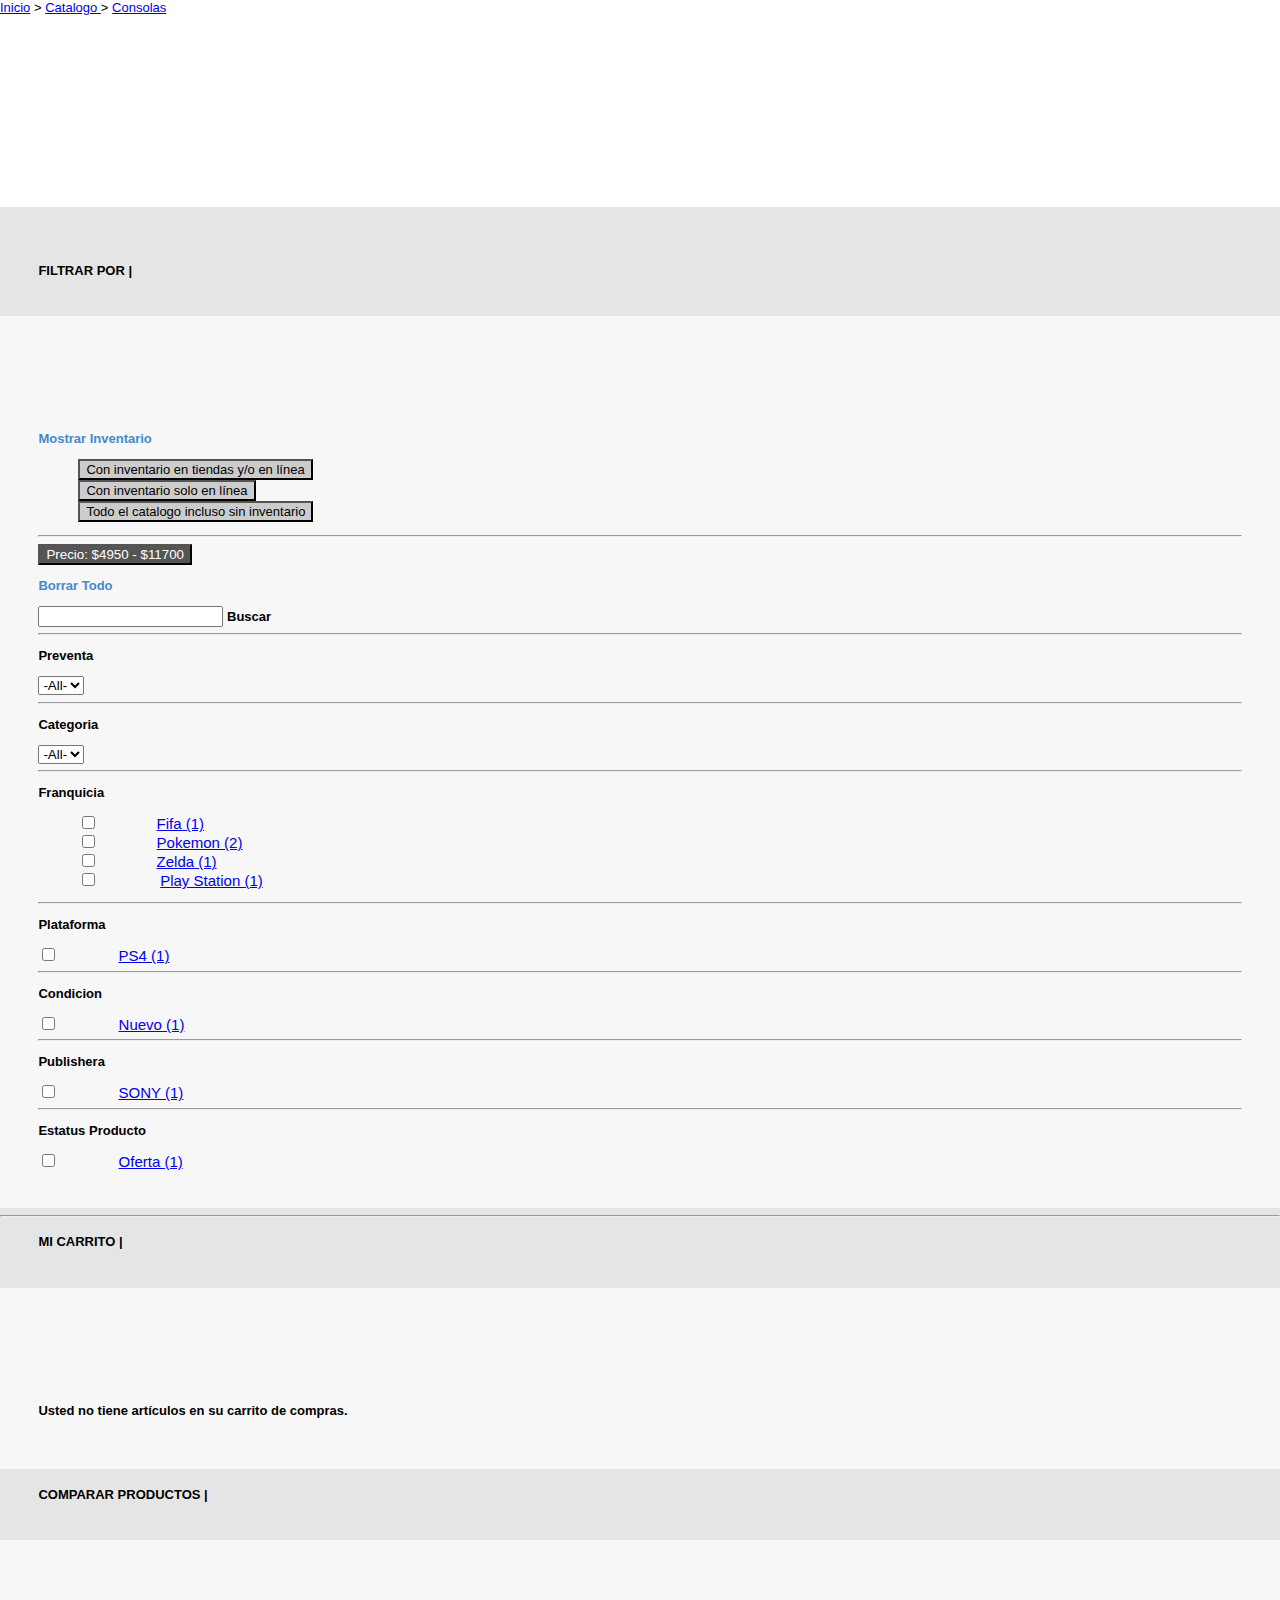
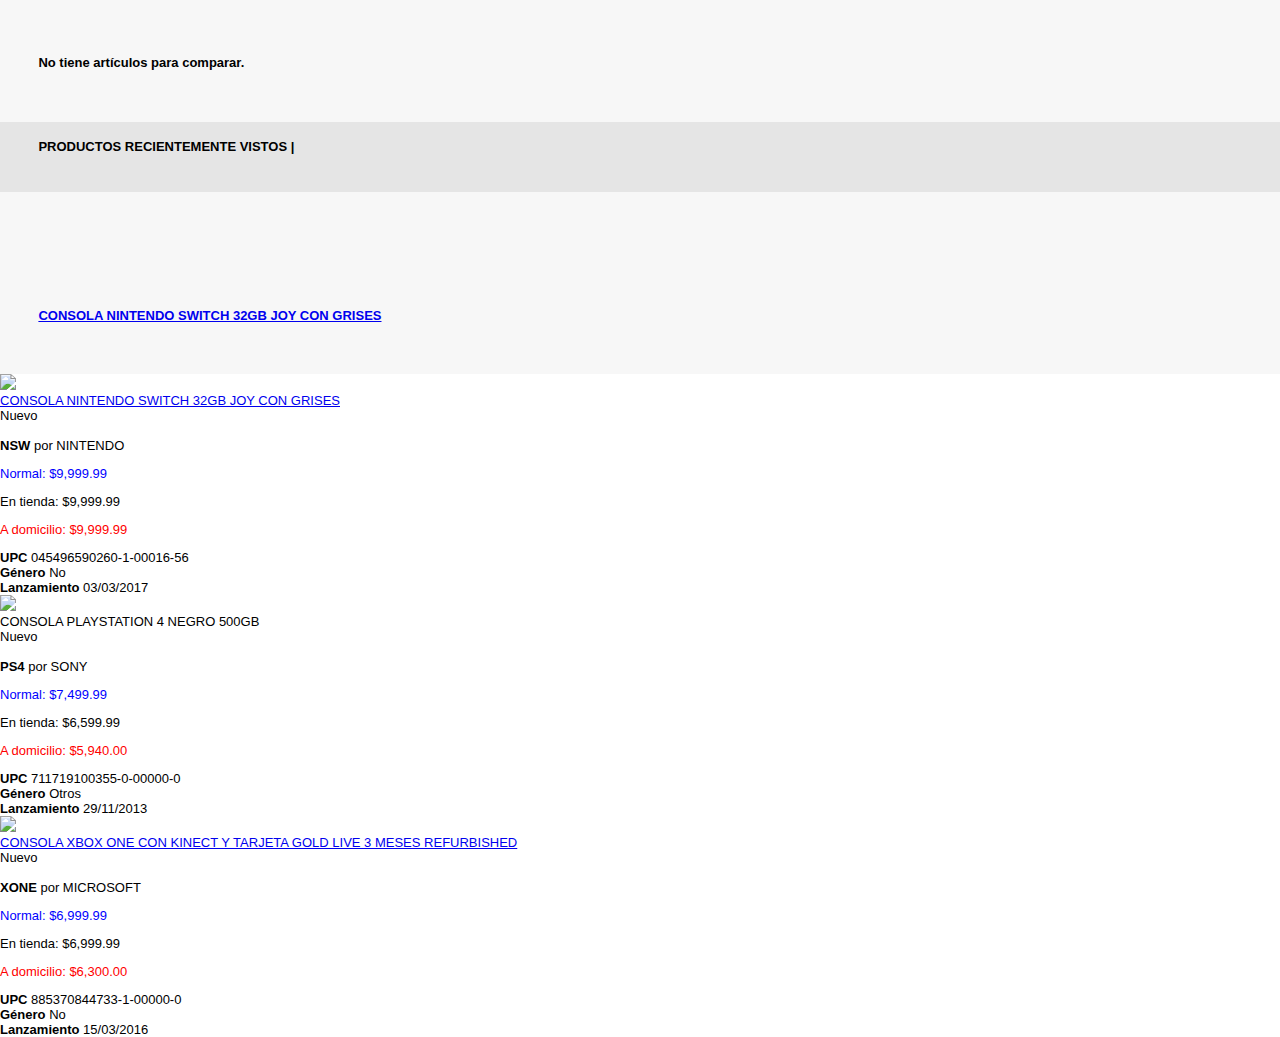
==== catalogo.html @ 27a7de3e "Merge pull request #27 from rossy80/Rossy" ====
<!DOCTYPE html>
<html>

<head>
  <meta name="viewport" content="width=device-width, initial-scale=1.0">
  <meta http-equiv="X-UA-Compatible" content="ie=edge">
  <meta charset="utf-8">
  <link rel="stylesheet" href="css/bootstrap.min.css">
  <link rel="stylesheet" href="css/catalogo.css">
  <title></title>
</head>

<body>
  <div class="container">
    <div class="row">
      <div class="col-md-3">
        <div class="resulBusqueda mb">
          <span><a href="http://gameplanet.com/">Inicio</a><span> > </span></span>
          <span><a href="#"> Catalogo </a><span> > </span></span>
          <span><a href="#"> Consolas</a></span>
        </div>
        <div class="busqueda defaul">
          <div class="pl">
            <h4>FILTRAR POR    | </h4>
          </div>
          <div class="muestra">
            <p class="azul">Mostrar Inventario</p>
            <ul class="nav nav-pills nav-stacked">
              <li role="presentation"><button class="btn btn-default btn-block hel">Con inventario en tiendas y/o en línea</button></li>
              <li role="presentation"><button class="btn btn-default btn-block hel">Con inventario solo en línea</button></li>
              <li role="presentation"><button class="btn btn-default btn-block hel">Todo el catalogo incluso sin inventario</button></li>
            </ul>
            <hr>
            <button class="btn btn-block btn-reverse black">Precio: $4950 - $11700</button><br>
            <p class="azul"> Borrar Todo</p>
            <div class="input-group">
              <input type="text" class="form-control" aria-describedby="basic-addon2">
              <span class="input-group-addon" id="basic-addon2">Buscar</span>
            </div>
            <hr>
            <p class="preven"> Preventa</p>
            <select name="" id="" class="dropdown">
              <option value="-All-">-All-</option>
            </select>
            <hr>
            <p class="preven"> Categoria</p>
            <select name="" id="" class="dropdown">
              <option value="-All-">-All-</option>
            </select>
            <hr>
            <p> Franquicia</p>
            <ul class="list-group">
              <li><input type="checkbox"><a href="#">Fifa (1)</a></li>
              <li><input type="checkbox" ><a href="#">Pokemon (2)</a></li>
              <li><input type="checkbox"><a href="#">Zelda (1)</a></li>
              <li><input type="checkbox"> <a href="#">Play Station (1)</a></li>
            </ul>
            <hr>
            <p> Plataforma</p>
            <input type="checkbox"><a href="#">PS4 (1)</a>
            <hr>
            <p> Condicion</p>
            <input type="checkbox"><a href="#">Nuevo (1)</a>
            <hr>
            <p> Publishera</p>
            <input type="checkbox"><a href="#">SONY (1)</a>
            <hr>
            <p> Estatus Producto</p>
            <input type="checkbox"><a href="#">Oferta (1)</a>
          </div>
          <hr>
          <div class="pl">
            <h4>MI CARRITO | </h4>
          </div>
          <div class="muestra">
            <p>Usted no tiene artículos en su carrito de compras.</p>
          </div>
          <div class="pl">
            <h4>COMPARAR PRODUCTOS | </h4>
          </div>
          <div class="muestra">
            <p>No tiene artículos para comparar.</p>
          </div>
          <div class="pl">
            <h4>PRODUCTOS RECIENTEMENTE VISTOS | </h4>
          </div>
          <div class="muestra">
            <p><a href="#">CONSOLA NINTENDO SWITCH 32GB JOY CON GRISES</a></p>
          </div>
        </div>
      </div>
      <!--Seccion productos-->
      <div class="row-container">
        <div class="col-md-3">
          <img src="img/tnintendo.jpg">
          <div class="row">
            <span><a href="http://gameplanet.com/consola-nintendo-switch-con-joy-con-gris.html">CONSOLA NINTENDO SWITCH 32GB JOY CON GRISES</a></span>
            <div>
              <label>Nuevo</label>
            </div>
            <br>
            <span><strong>NSW</strong></span>
            <span>por NINTENDO</span>
            <div class="space"></div>
            <div>
              <div>
                <div>
                  <p class="precioNormal">
                    <span>Normal:</span>
                    <span> $9,999.99 </span>
                  </p>
                  <p>
                    <span>En tienda: </span>
                    <span> $9,999.99 </span>
                  </p>
                  <p class="aDomicilio">
                    <span>A domicilio:</span>
                    <span>
                      <span>$9,999.99</span>
                    </span>
                  </p>
                </div>
              </div>
            </div>
            <div>
              <strong>UPC</strong>
               045496590260-1-00016-56
              <br>
              <strong>Género</strong>
               No
              <br>
              <strong>Lanzamiento</strong>
               03/03/2017
              <br>
            </div>
          </div>
        </div>
        <div class="col-md-3">
          <img src="img/ps4.jpg">
          <div class="row">
            <span><a <href="http://gameplanet.com/catalogo/consolas/hardware/consola-playstation-4-negro-500gb-ps4.html">CONSOLA PLAYSTATION 4 NEGRO 500GB</a></span>
            <div>
              <label>Nuevo</label>
            </div>
            <br>
            <span><strong>PS4</strong></span>
                <span>por SONY</span>
                <div class="space"></div>
                <div>
                  <div>
                    <div>
                      <p class="precioNormal">
                        <span>Normal:</span>
                        <span> $7,499.99 </span>
                      </p>
                      <p>
                        <span>En tienda: </span>
                        <span> $6,599.99 </span>
                      </p>
                      <p class="aDomicilio">
                        <span>A domicilio:</span>
                        <span>
                          <span>$5,940.00</span>
                        </span>
                      </p>
                    </div>
                  </div>
                </div>
                <div>
                  <strong>UPC</strong>
                   711719100355-0-00000-0
                  <br>
                  <strong>Género</strong>
                   Otros
                  <br>
                  <strong>Lanzamiento</strong>
                   29/11/2013
                  <br>
                </div>
              </div>
            </div>
        <div class="col-md-3">
          <img src="img/xbox one descripcion 2.jpg">
          <div class="row">
            <span><a href="http://gameplanet.com/catalogo/consolas/hardware/consola-xbox-one-con-kinect-y-tarjeta-gold-live-3-meses-refurbished-xone.html">CONSOLA XBOX ONE CON KINECT Y TARJETA GOLD LIVE 3 MESES REFURBISHED</a></span>
            <div>
              <label>Nuevo</label>
            </div>
            <br>
            <span><strong>XONE</strong></span>
            <span>por MICROSOFT</span>
            <div class="space"></div>
            <div>
              <div>
                <div>
                  <p class="precioNormal">
                  <span>Normal:</span>
                  <span> $6,999.99 </span>
                </p>
                <p>
                  <span>En tienda: </span>
                  <span> $6,999.99 </span>
                </p>
                <p class="aDomicilio">
                  <span>A domicilio:</span>
                  <span>
                    <span>$6,300.00</span>
                  </span>
                </p>
              </div>
            </div>
          </div>
          <div>
            <strong>UPC</strong> 885370844733-1-00000-0
            <br>
            <strong>Género</strong>
            No
            <br>
            <strong>Lanzamiento</strong> 15/03/2016
            <br>
          </div>
          </div>
        </div>
      </div>
    </div>
  </div>
</body>

</html>
---- css/catalogo.css ----
body {
  font-family: helvetica;
  padding: 0;
  margin: 0;
  font-size: 13px;
}

.defaul {
  background-color: #E5E5E5;
  padding-top: 3%;
  font-weight: bold;
}
 .azul {
   color: #428BCA;
 }
.muestra {
  padding: 3%;
  background-color: #F7F7F7;
  margin-top: 3%;
  padding-top: 8%;
}

li {
  list-style: none;
}

input+ a {
  font-weight: normal;
  margin-left: 5%;
  font-size: 15px
}

.pl {
  padding-left: 3%;
}

.black {
  background-color: #555555;
  color: #fff;
}

.hel {
  font-size: 13px;
  background-color: #CCCCCC;
}

.mb {
  margin-bottom: 15%;
}

.precioNormal{
  color: blue;
}

.aDomicilio{
  color: red;
}
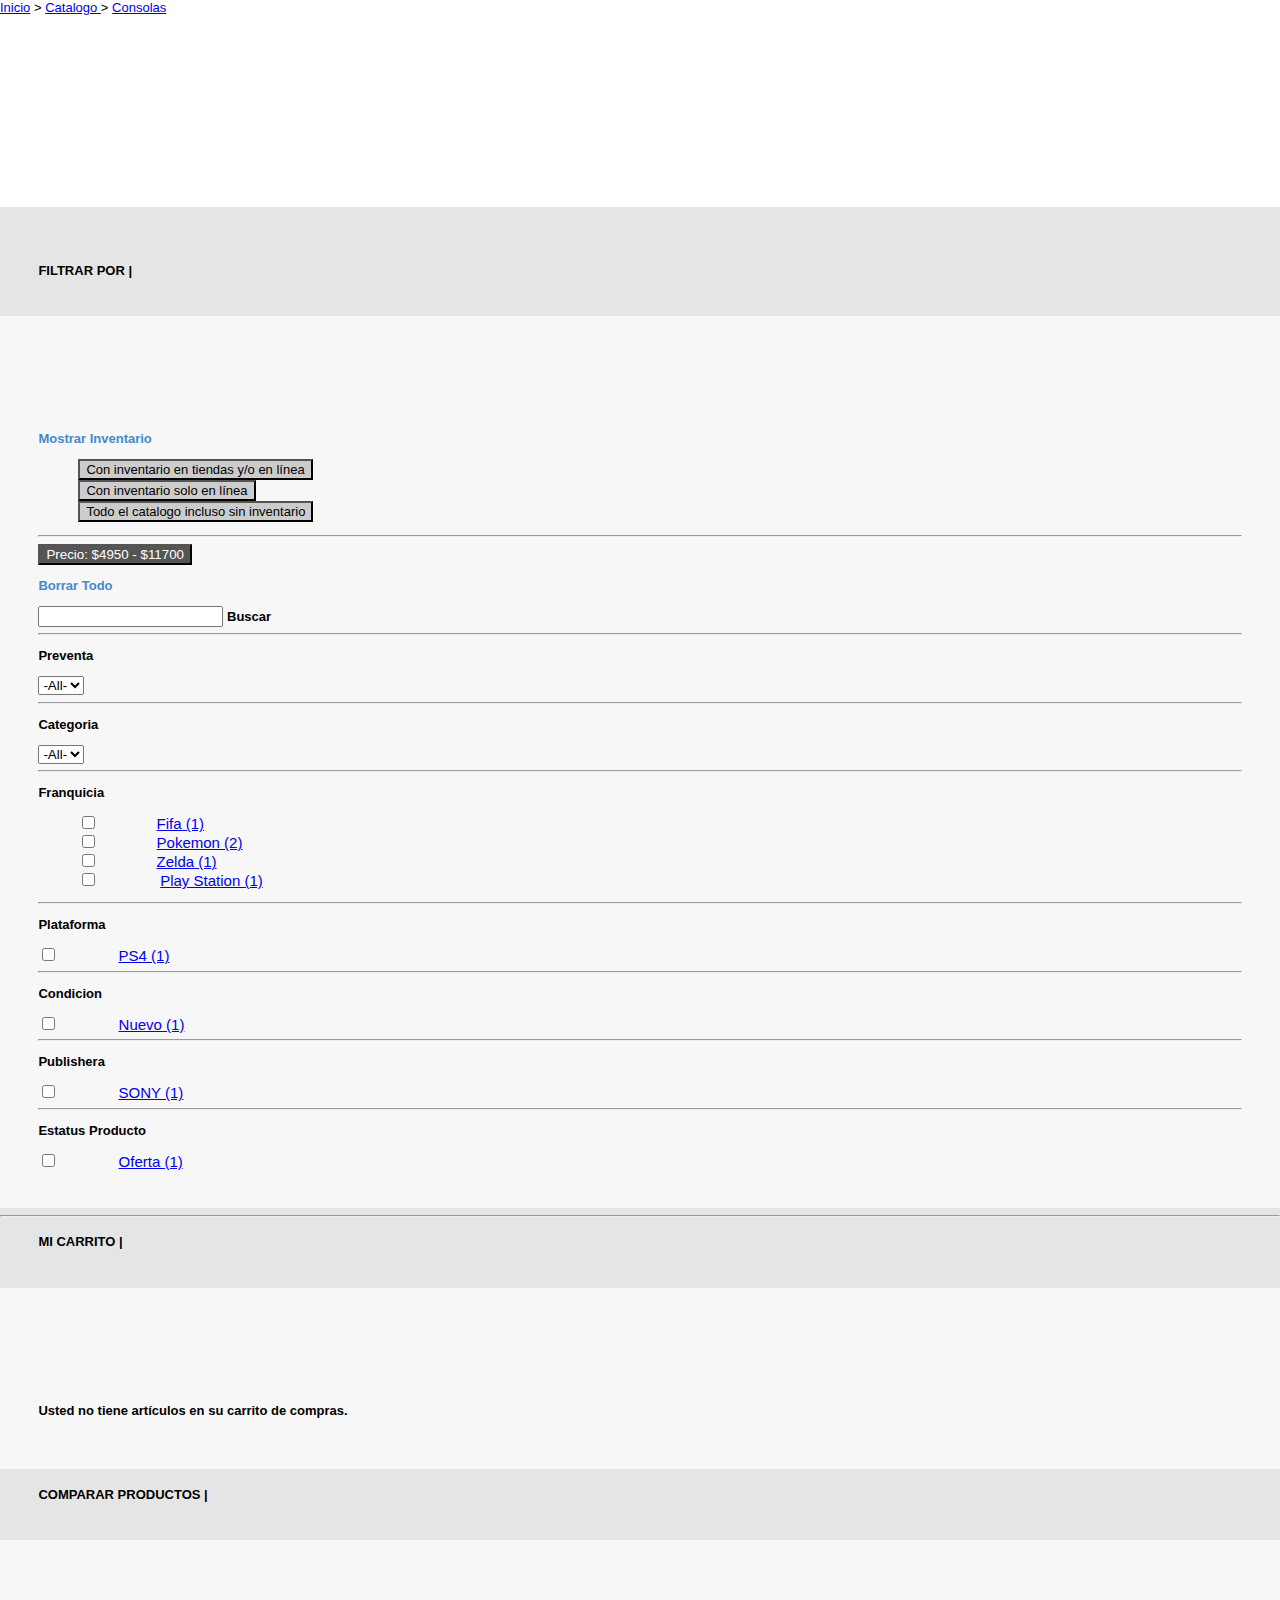
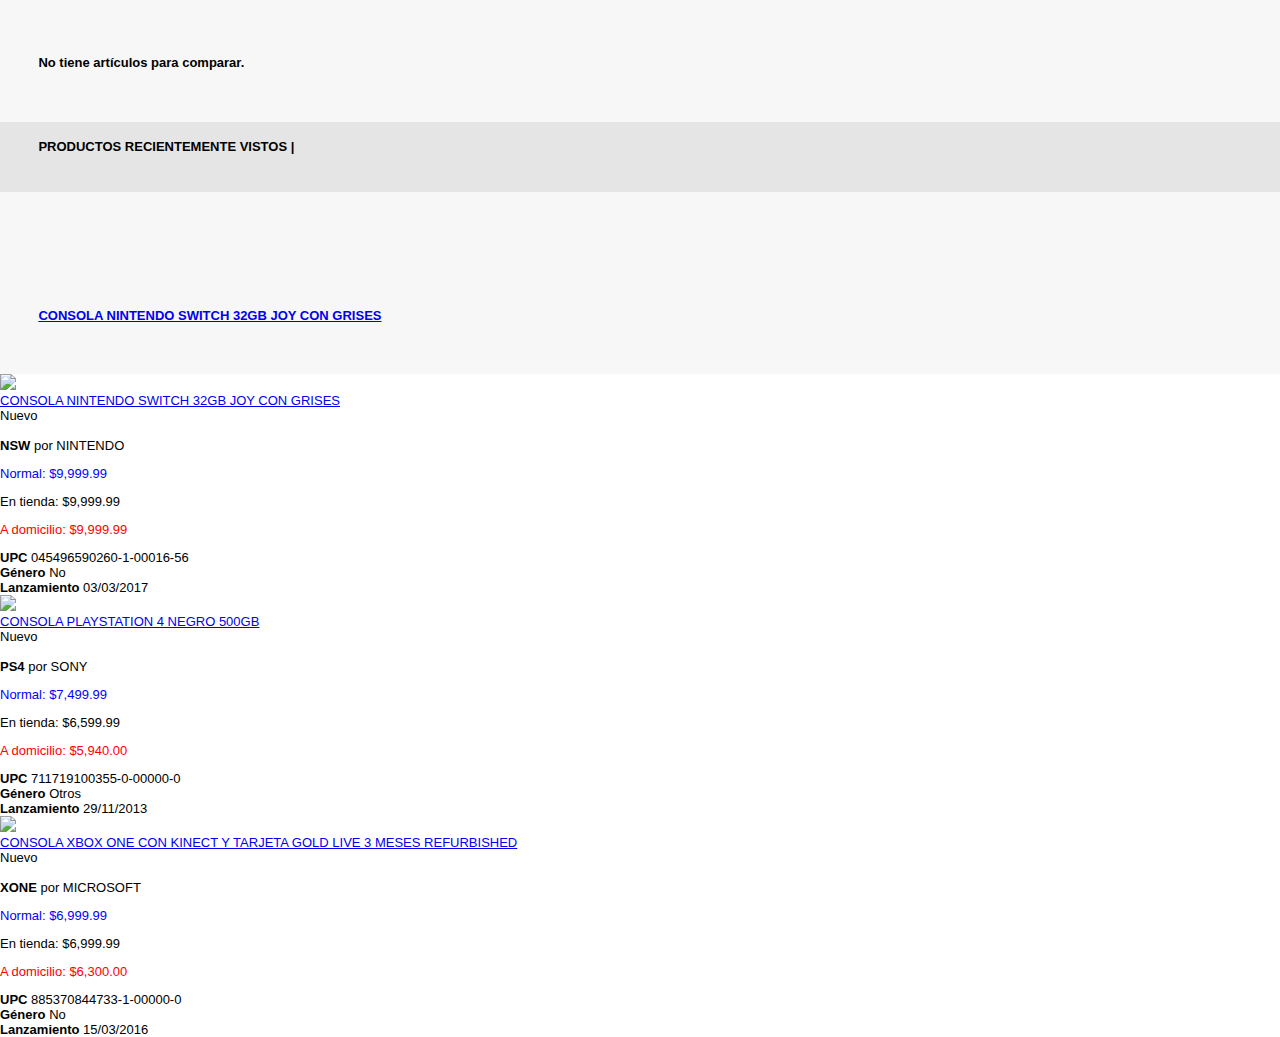
==== commit e2fec6b2: "Merge pull request #29 from NohemiBarrera/mimi" ====
--- a/catalogo.html
+++ b/catalogo.html
@@ -94,7 +94,7 @@
         <div class="col-md-3">
           <img src="img/tnintendo.jpg">
           <div class="row">
-            <span><a href="http://gameplanet.com/consola-nintendo-switch-con-joy-con-gris.html">CONSOLA NINTENDO SWITCH 32GB JOY CON GRISES</a></span>
+            <span><a href="detalle.html">CONSOLA NINTENDO SWITCH 32GB JOY CON GRISES</a></span>
             <div>
               <label>Nuevo</label>
             </div>
@@ -138,7 +138,7 @@
         <div class="col-md-3">
           <img src="img/ps4.jpg">
           <div class="row">
-            <span><a <href="http://gameplanet.com/catalogo/consolas/hardware/consola-playstation-4-negro-500gb-ps4.html">CONSOLA PLAYSTATION 4 NEGRO 500GB</a></span>
+            <span><a href="ps4.html">CONSOLA PLAYSTATION 4 NEGRO 500GB</a></span>
             <div>
               <label>Nuevo</label>
             </div>
@@ -182,7 +182,7 @@
         <div class="col-md-3">
           <img src="img/xbox one descripcion 2.jpg">
           <div class="row">
-            <span><a href="http://gameplanet.com/catalogo/consolas/hardware/consola-xbox-one-con-kinect-y-tarjeta-gold-live-3-meses-refurbished-xone.html">CONSOLA XBOX ONE CON KINECT Y TARJETA GOLD LIVE 3 MESES REFURBISHED</a></span>
+            <span><a href="xbox.html">CONSOLA XBOX ONE CON KINECT Y TARJETA GOLD LIVE 3 MESES REFURBISHED</a></span>
             <div>
               <label>Nuevo</label>
             </div>
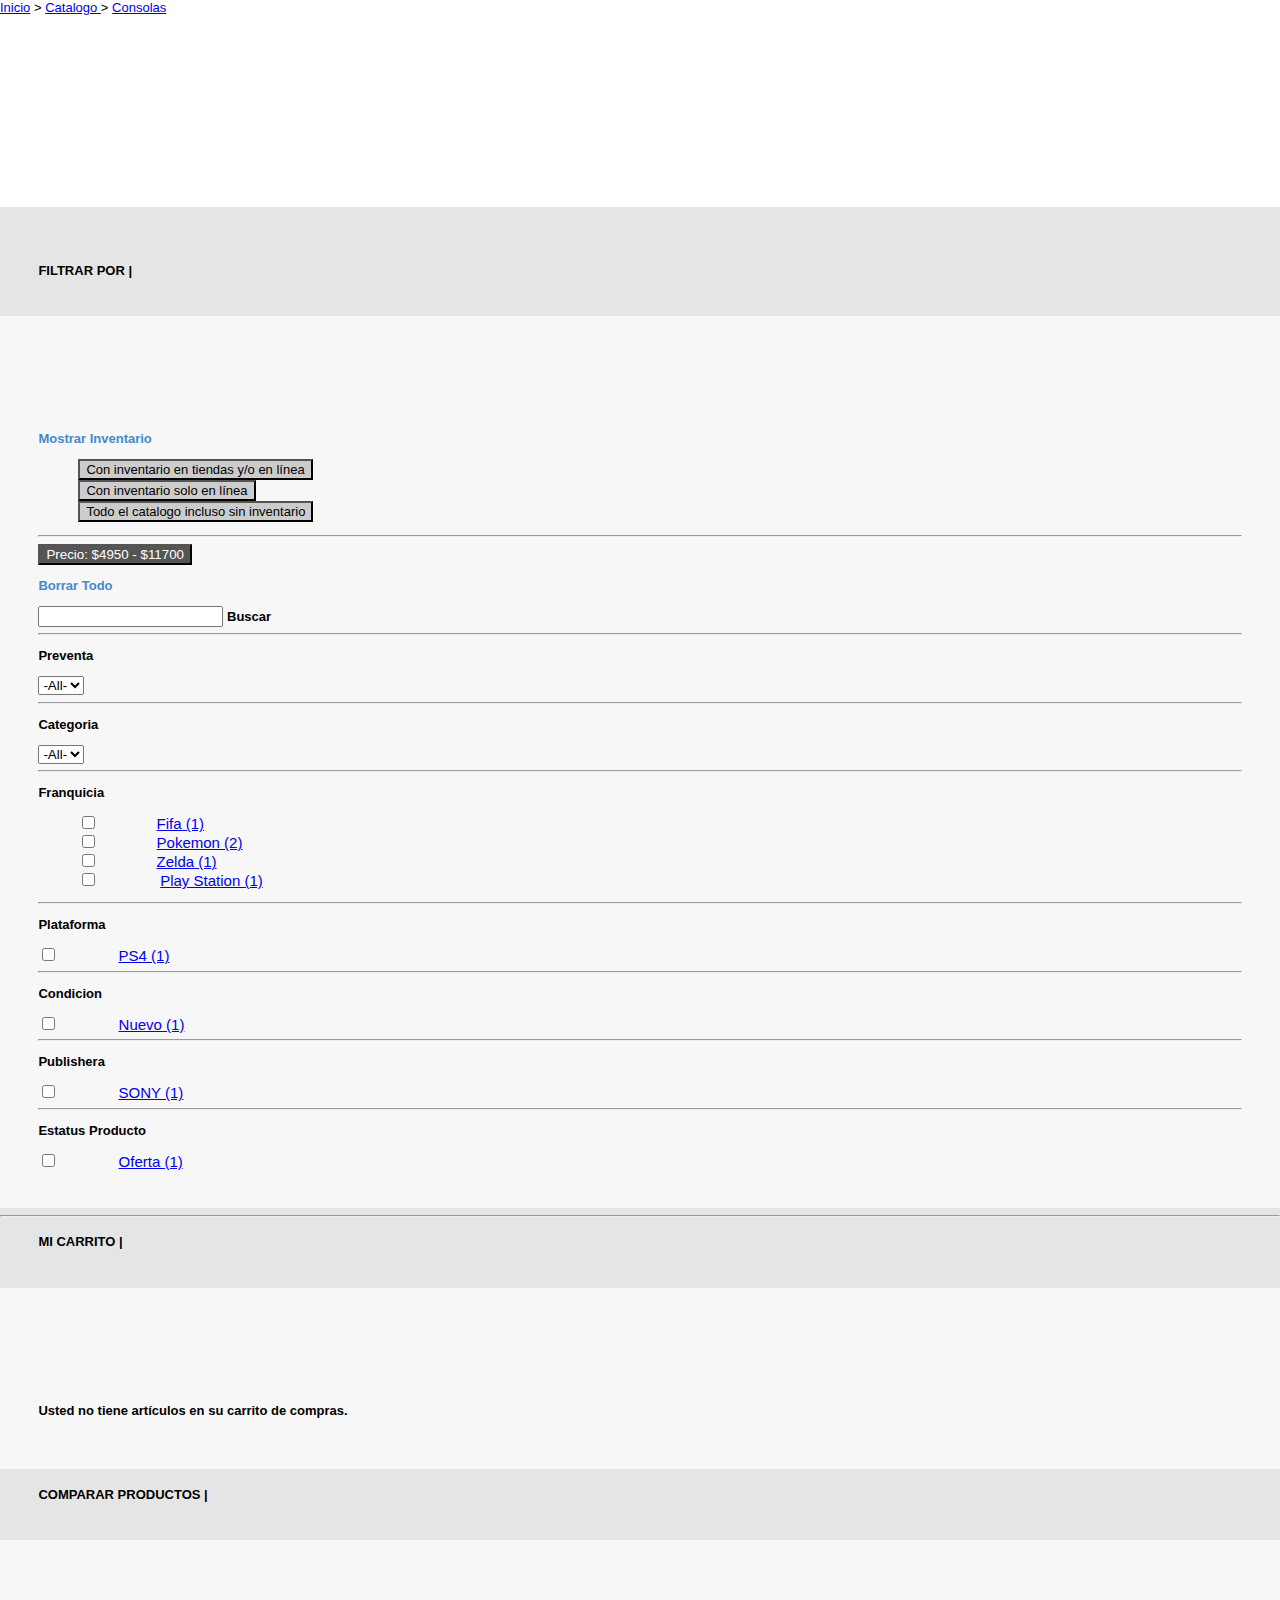
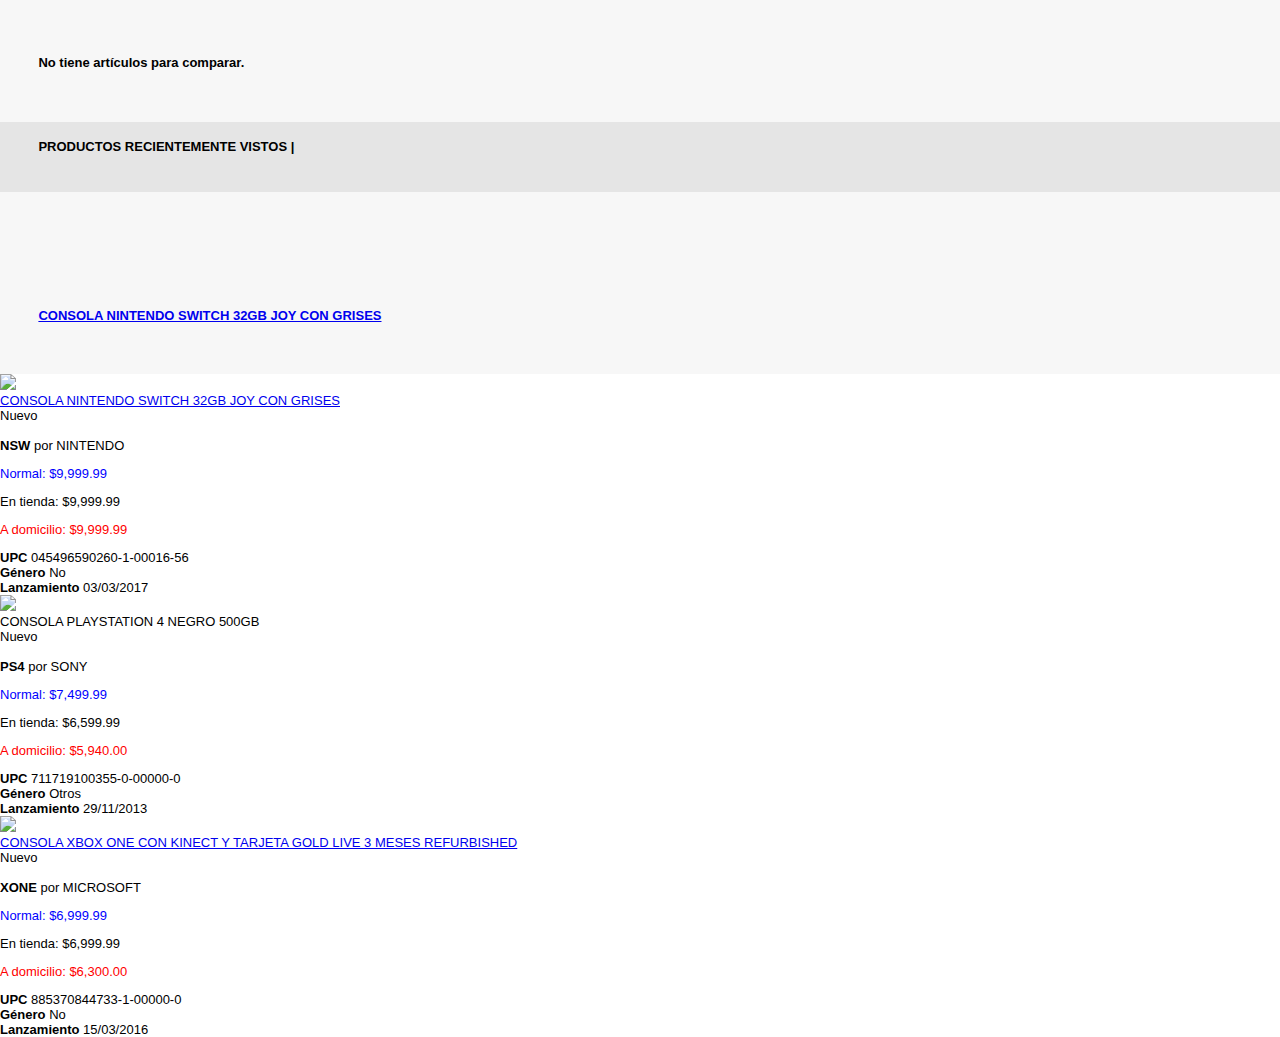
==== commit 3ebae4f6: "identacion" ====
--- a/catalogo.html
+++ b/catalogo.html
@@ -94,7 +94,7 @@
         <div class="col-md-3">
           <img src="img/tnintendo.jpg">
           <div class="row">
-            <span><a href="detalle.html">CONSOLA NINTENDO SWITCH 32GB JOY CON GRISES</a></span>
+            <span><a href="http://gameplanet.com/consola-nintendo-switch-con-joy-con-gris.html">CONSOLA NINTENDO SWITCH 32GB JOY CON GRISES</a></span>
             <div>
               <label>Nuevo</label>
             </div>
@@ -138,51 +138,51 @@
         <div class="col-md-3">
           <img src="img/ps4.jpg">
           <div class="row">
-            <span><a href="ps4.html">CONSOLA PLAYSTATION 4 NEGRO 500GB</a></span>
+            <span><a <href="http://gameplanet.com/catalogo/consolas/hardware/consola-playstation-4-negro-500gb-ps4.html">CONSOLA PLAYSTATION 4 NEGRO 500GB</a></span>
             <div>
               <label>Nuevo</label>
             </div>
             <br>
             <span><strong>PS4</strong></span>
-                <span>por SONY</span>
-                <div class="space"></div>
+            <span>por SONY</span>
+            <div class="space"></div>
+            <div>
+              <div>
                 <div>
-                  <div>
-                    <div>
-                      <p class="precioNormal">
-                        <span>Normal:</span>
-                        <span> $7,499.99 </span>
-                      </p>
-                      <p>
-                        <span>En tienda: </span>
-                        <span> $6,599.99 </span>
-                      </p>
-                      <p class="aDomicilio">
-                        <span>A domicilio:</span>
-                        <span>
-                          <span>$5,940.00</span>
-                        </span>
-                      </p>
-                    </div>
-                  </div>
-                </div>
-                <div>
-                  <strong>UPC</strong>
-                   711719100355-0-00000-0
-                  <br>
-                  <strong>Género</strong>
-                   Otros
-                  <br>
-                  <strong>Lanzamiento</strong>
-                   29/11/2013
-                  <br>
+                  <p class="precioNormal">
+                    <span>Normal:</span>
+                    <span> $7,499.99 </span>
+                  </p>
+                  <p>
+                    <span>En tienda: </span>
+                    <span> $6,599.99 </span>
+                  </p>
+                  <p class="aDomicilio">
+                    <span>A domicilio:</span>
+                    <span>
+                      <span>$5,940.00</span>
+                    </span>
+                  </p>
                 </div>
               </div>
             </div>
+            <div>
+              <strong>UPC</strong>
+               711719100355-0-00000-0
+              <br>
+              <strong>Género</strong>
+               Otros
+              <br>
+              <strong>Lanzamiento</strong>
+               29/11/2013
+              <br>
+            </div>
+          </div>
+        </div>
         <div class="col-md-3">
           <img src="img/xbox one descripcion 2.jpg">
           <div class="row">
-            <span><a href="xbox.html">CONSOLA XBOX ONE CON KINECT Y TARJETA GOLD LIVE 3 MESES REFURBISHED</a></span>
+            <span><a href="http://gameplanet.com/catalogo/consolas/hardware/consola-xbox-one-con-kinect-y-tarjeta-gold-live-3-meses-refurbished-xone.html">CONSOLA XBOX ONE CON KINECT Y TARJETA GOLD LIVE 3 MESES REFURBISHED</a></span>
             <div>
               <label>Nuevo</label>
             </div>
@@ -194,31 +194,33 @@
               <div>
                 <div>
                   <p class="precioNormal">
-                  <span>Normal:</span>
-                  <span> $6,999.99 </span>
-                </p>
-                <p>
-                  <span>En tienda: </span>
-                  <span> $6,999.99 </span>
-                </p>
-                <p class="aDomicilio">
-                  <span>A domicilio:</span>
-                  <span>
-                    <span>$6,300.00</span>
-                  </span>
-                </p>
+                    <span>Normal:</span>
+                    <span> $6,999.99 </span>
+                  </p>
+                  <p>
+                    <span>En tienda: </span>
+                    <span> $6,999.99 </span>
+                  </p>
+                  <p class="aDomicilio">
+                    <span>A domicilio:</span>
+                    <span>
+                      <span>$6,300.00</span>
+                    </span>
+                  </p>
+                </div>
               </div>
             </div>
-          </div>
-          <div>
-            <strong>UPC</strong> 885370844733-1-00000-0
-            <br>
-            <strong>Género</strong>
-            No
-            <br>
-            <strong>Lanzamiento</strong> 15/03/2016
-            <br>
-          </div>
+            <div>
+              <strong>UPC</strong>
+               885370844733-1-00000-0
+              <br>
+              <strong>Género</strong>
+               No
+              <br>
+              <strong>Lanzamiento</strong>
+               15/03/2016
+              <br>
+            </div>
           </div>
         </div>
       </div>
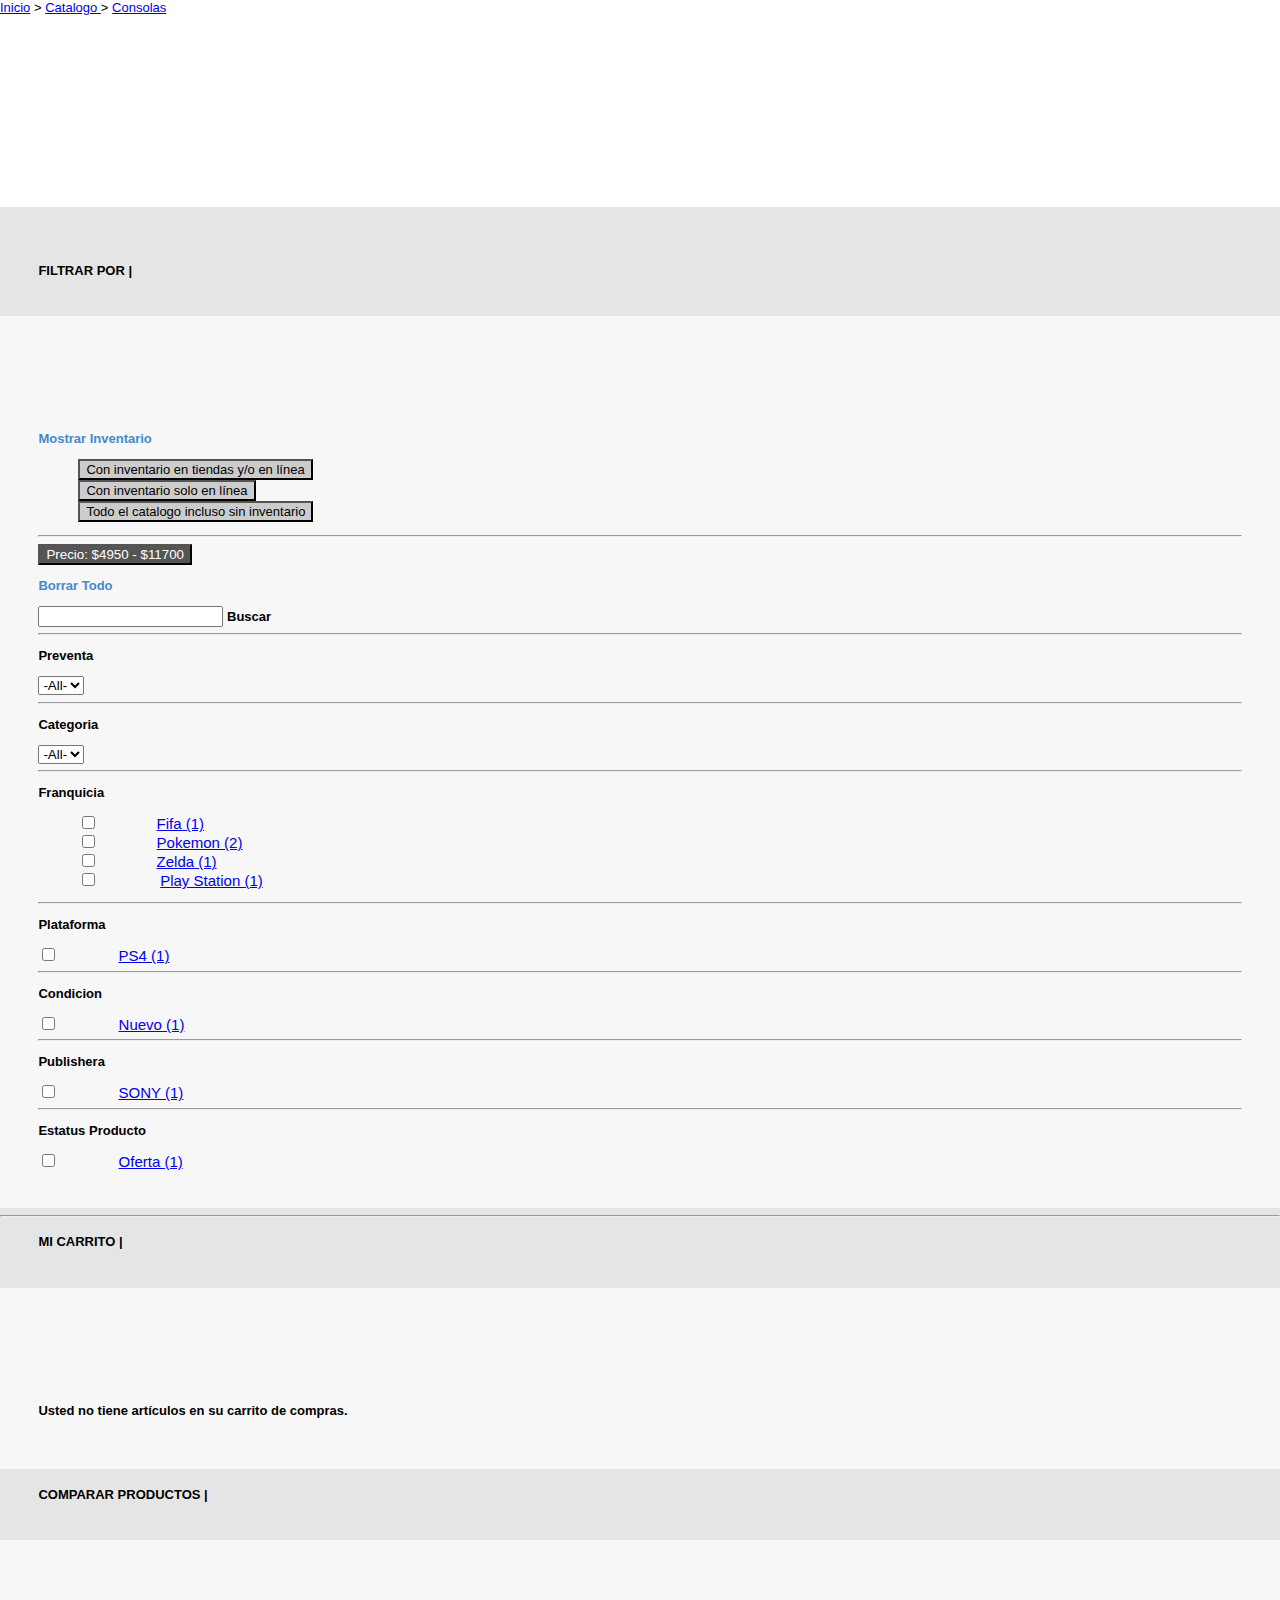
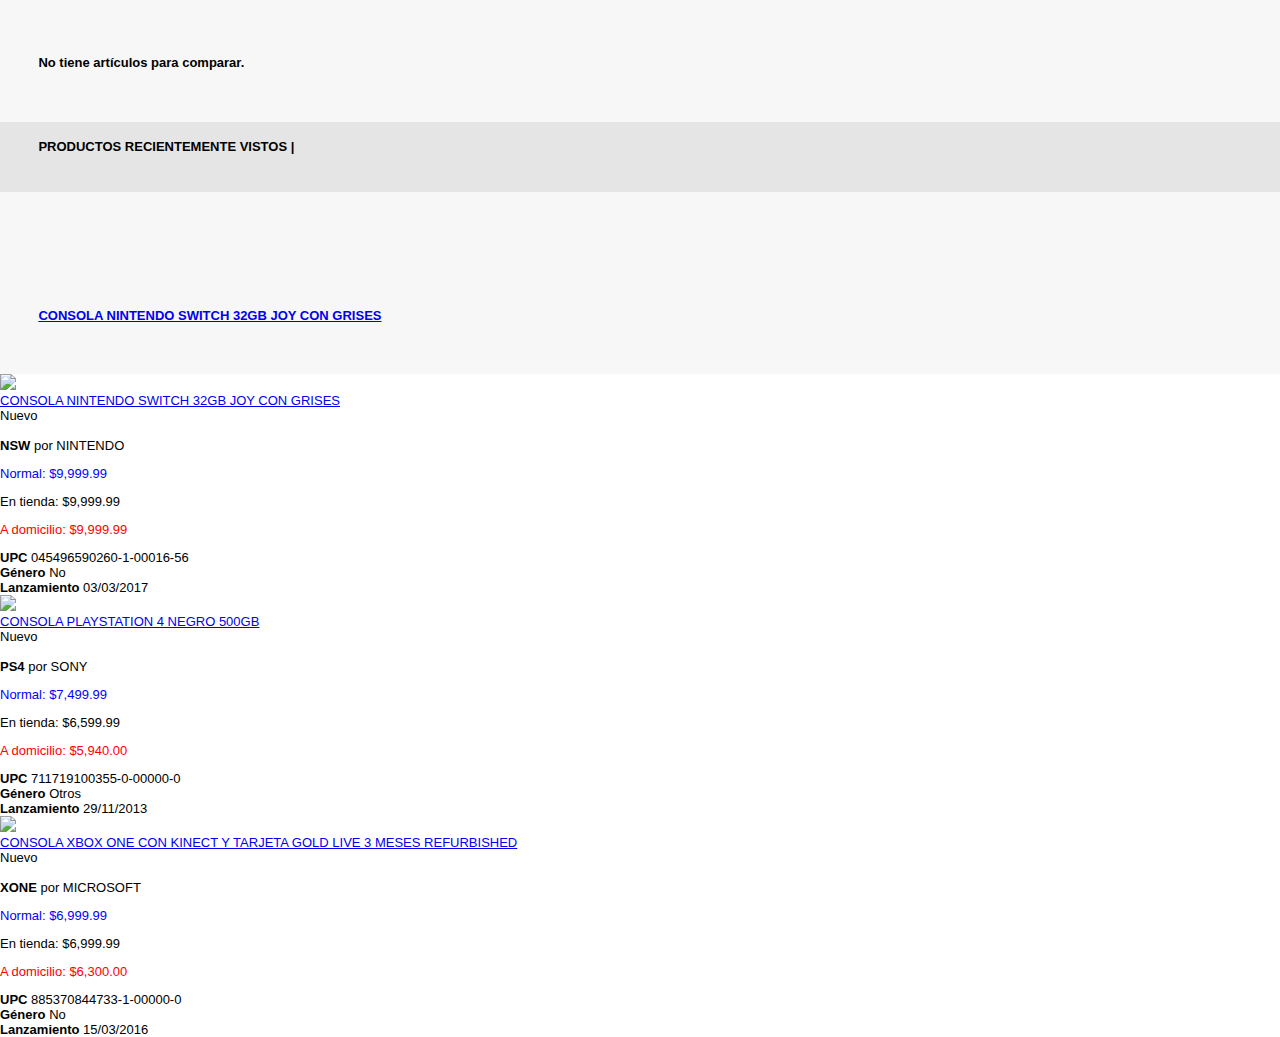
==== commit 75afd9df: "Merge pull request #31 from rossy80/Rossy" ====
--- a/catalogo.html
+++ b/catalogo.html
@@ -94,7 +94,7 @@
         <div class="col-md-3">
           <img src="img/tnintendo.jpg">
           <div class="row">
-            <span><a href="http://gameplanet.com/consola-nintendo-switch-con-joy-con-gris.html">CONSOLA NINTENDO SWITCH 32GB JOY CON GRISES</a></span>
+            <span><a href="detalle.html">CONSOLA NINTENDO SWITCH 32GB JOY CON GRISES</a></span>
             <div>
               <label>Nuevo</label>
             </div>
@@ -138,7 +138,7 @@
         <div class="col-md-3">
           <img src="img/ps4.jpg">
           <div class="row">
-            <span><a <href="http://gameplanet.com/catalogo/consolas/hardware/consola-playstation-4-negro-500gb-ps4.html">CONSOLA PLAYSTATION 4 NEGRO 500GB</a></span>
+            <span><a href="ps4.html">CONSOLA PLAYSTATION 4 NEGRO 500GB</a></span>
             <div>
               <label>Nuevo</label>
             </div>
@@ -182,7 +182,7 @@
         <div class="col-md-3">
           <img src="img/xbox one descripcion 2.jpg">
           <div class="row">
-            <span><a href="http://gameplanet.com/catalogo/consolas/hardware/consola-xbox-one-con-kinect-y-tarjeta-gold-live-3-meses-refurbished-xone.html">CONSOLA XBOX ONE CON KINECT Y TARJETA GOLD LIVE 3 MESES REFURBISHED</a></span>
+            <span><a href="xbox.html">CONSOLA XBOX ONE CON KINECT Y TARJETA GOLD LIVE 3 MESES REFURBISHED</a></span>
             <div>
               <label>Nuevo</label>
             </div>
